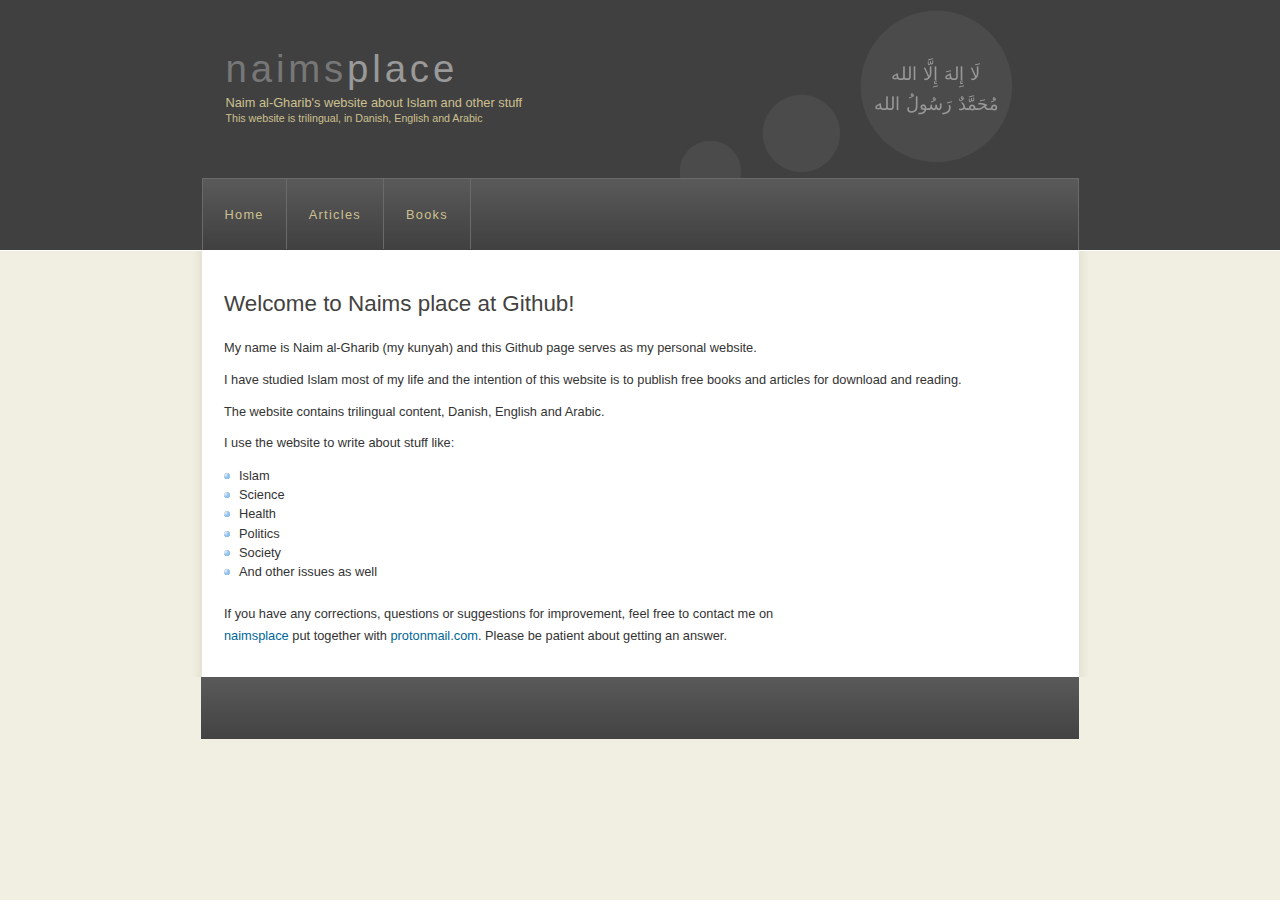
==== index.html @ 5d41afdc "Initial commit" ====
<!DOCTYPE HTML>
<html>

<head>
    <meta charset="utf-8">
    <link rel="stylesheet" href="style/style.css">
	<title>naimsplace</title>
</head>

<body>
    <div id="main">
        <div id="header">
            <div id="logo">
                <div id="logo_text">
	                <h1>naims<span class="logo_colour">place</span></h1>
                	<h2>Naim al-Gharib's website about Islam and other stuff<br><span class="smaller">This website is trilingual, in Danish, English and Arabic</span></h2>
                </div>
            </div>
            <div id="menubar">
                <ul id="menu">
                    <li><a href="https://naimsplace.github.io/">Home</a></li>
                    <li><a href="https://naimsplace.github.io/articles.html">Articles</a></li>
                    <li><a href="https://naimsplace.github.io/books.html">Books</a></li>
                </ul>
            </div>
        </div>
        <div id="site_content">
            <div id="content">
                <h1>Welcome to Naims place at Github!</h1>
                <p>My name is Naim al-Gharib (my kunyah) and this Github page serves as my personal website.</p>
                <p>I have studied Islam most of my life and the intention of this website is to publish free books and articles for download and reading.</p>
				<p>The website contains trilingual content, Danish, English and Arabic.</p>
                <p>I use the website to write about stuff like:</p>
                <ul>
					<li>Islam</li>
					<li>Science</li>
					<li>Health</li>
					<li>Politics</li>
					<li>Society</li>
					<li>And other issues as well</li>
                </ul>
                <p>If you have any corrections, questions or suggestions for improvement, feel free to contact me on <br><span style="color:#006699;">naimsplace</span> put together with <span style="color:#006699;">protonmail.com</span>. Please be patient about getting an answer.</p>
            </div>
        </div>
        <div id="footer">
        </div>
    </div>
</body>
</html>
---- style/style.css ----
html
{ height: 100%; }

*
{ margin: 0;
  padding: 0; }

body
{ font: normal .80em 'trebuchet ms', arial, sans-serif;
  background: #F0EFE2;
  color: #333; }

p
{ padding: 0 0 10px 0;
  line-height: 1.7em; }

img
{ border: 0; }

h1, h2, h3, h4, h5, h6 
{ font: normal 175% 'century gothic', arial, sans-serif;
  color: #43423F;
  margin: 0 0 15px 0;
  padding: 15px 0 5px 0; }

h2
{ font: normal 175% 'century gothic', arial, sans-serif;
  color: #A4AA04; }

h3
{ font: normal 155% 'century gothic', arial, sans-serif; }

h4, h5, h6
{ margin: 0;
  padding: 0 0 5px 0;
  font: normal 120% arial, sans-serif;
  color: #A4AA04; }

h5, h6
{ font: italic 95% arial, sans-serif;
  color: #000; }

h6
{ color: #362C20; }

a, a:hover
{ outline: none;
  text-decoration: underline;
  color: #006699; }

a:hover
{ text-decoration: none; }

blockquote
{ margin: 10px 0;
  padding: 10px 20px; }

ul
{ margin: 2px 0 22px 17px; }

ul li
{ list-style-type: circle;
  margin: 0 0 6px 0;
  padding: 0 0 4px 5px; }

ol
{ margin: 8px 0 22px 20px; }

ol li
{ margin: 0 0 11px 0; }

.smaller
{ font-size:smaller; }

.left
{ float: left;
  width: auto;
  margin-right: 10px; }

.right
{ float: right;
  width: auto;
  margin-left: 10px; }

.center
{ display: block;
  text-align: center;
  margin: 20px auto; }

#main, #logo, #menubar, #site_content, #footer
{ margin-left: auto; 
  margin-right: auto; }

#header
{ background: #404040;
  border-bottom: 1px solid #FFF;
  height: 250px; }

#logo
{ width: 829px;
  position: relative;
  height: 178px;
  background: url('/images/logo.png') no-repeat; }

#logo #logo_text
{ position: absolute;
  top: 25px;
  left: 0; }

#logo h1, #logo h2
{ font: normal 300% 'century gothic', arial, sans-serif;
  border-bottom: 0;
  text-transform: none;
  margin: 0; }

#logo_text h1, #logo_text h1 a, #logo_text h1 a:hover
{ padding: 22px 0 0 0;
  color: #777;
  letter-spacing: 0.1em;
  text-decoration: none; }

#logo_text h1 .logo_colour
{ color: #999; }

#logo_text h2
{ font-size: 100%;
  padding: 4px 0 0 0;
  color: #CDC090; }

#logo #bismi
{ position: absolute; 
  top: 60px;
  right: 60px; }

#logo #bismi p
{ text-align: center;
  margin-bottom:10px;
  padding: 0;
  line-height: 22px;
  font-size: x-large;
  color: #999; }

#menubar
{ width: 875px;
  height: 71px;
  padding: 0px 0 0 0px;
  border: 1px solid #6A6A6A;
  border-bottom: 0;
  background: #555 url('/images/menu.png') repeat-x; }

ul#menu
{ float: left;
  margin: 0; 
  padding: 0; }

ul#menu li
{ float: left;
  margin: 0px 0 0 0;
  padding: 0px 0 0 0px;
  list-style: none; }

ul#menu li a
{ letter-spacing: 0.1em;
  font: normal 100% 'trebuchet ms', arial;
  display: block; 
  float: left; 
  height: 38px;
  padding: 28px 22px 4px 22px;
  text-align: center;
  color: #CDC090;
/*   text-transform: uppercase; */
  text-decoration: none;
  border-right: 1px solid #6A6A6A;
  background: transparent; }

ul#menu li a:hover, ul#menu li.selected a, ul#menu li.selected a:hover
{ color: #FFF; }

#site_content
{ width: 845px;
  overflow: hidden;
  margin: 0 auto 0 auto;
  padding: 25px 20px 20px 33px;
  background: #FFF url('/images/content.png') repeat-y; }

.sidebar
{ float: right;
  width: 190px;
  padding: 0 15px 20px 15px; }

.sidebar ul
{ width: 178px; 
  padding: 4px 0 0 0; 
  margin: 4px 0 30px 0; }

.sidebar li
{ list-style: none; 
  padding: 0 0 7px 0; }

.sidebar li a, .sidebar li a:hover
{ padding: 0 0 0 35px;
  display: block;
  background: transparent url('/images/link.png') no-repeat left center; }

.sidebar li a.selected
{ color: #444; }

#content
{ text-align: left;
  padding: 0; }

#content ul
{ margin: 2px 0 22px 0px; }

#content ul li
{ list-style-type: none;
  background: url('/images/bullet.png') no-repeat;
  margin: 0;
  padding: 0 0 0 15px;
  line-height: 1.5em; }

#footer
{ width: 878px;
  font: normal 100% "lucida sans unicode";
  height: 33px;
  padding: 24px 0 5px 0;
  text-align: center; 
  background: #555 url('/images/menu.png') repeat-x;
  color: #CDC090;
  text-transform: uppercase;
  letter-spacing: 0.1em; }

#footer a
{ color: #FFF;
  text-decoration: none; }

#footer a:hover
{ color: #CDC090;
  text-decoration: none; }

.search
{ color: #5D5D5D; 
  border: 1px solid #BBB; 
  width: 134px; 
  padding: 4px; 
  font: 100% arial, sans-serif; }

.form_settings
{ margin: 15px 0 0 0; }

.form_settings p
{ padding: 0 0 4px 0; }

.form_settings span
{ float: left; 
  width: 200px; 
  text-align: left; }

.form_settings input, .form_settings textarea
{ padding: 5px; 
  width: 299px; 
  font: 100% arial; 
  border: 1px solid #E5E5DB; 
  background: #FFF; 
  color: #47433F; }

.form_settings .submit
{ font: 100% arial; 
  border: 1px solid; 
  width: 99px; 
  margin: 0 0 0 212px; 
  height: 33px;
  padding: 2px 0 3px 0;
  cursor: pointer; 
  background: #3B3B3B; 
  color: #FFF; }

.form_settings textarea, .form_settings select
{ font: 100% arial; 
  width: 299px; }

.form_settings select
{ width: 310px; }

.form_settings .checkbox
{ margin: 4px 0; 
  padding: 0; 
  width: 14px;
  border: 0;
  background: none; }

.separator
{ width: 100%;
  height: 0;
  border-top: 1px solid #D9D5CF;
  border-bottom: 1px solid #FFF;
  margin: 0 0 20px 0; }

table.books
{ margin: 10px 0 30px 0; }

table.books tr th.books, table.books tr td.books
{ background: #3B3B3B;
  color: #FFF;
  padding: 7px 4px;
  text-align: left; }

table.books tr td.books
{ background: #F4F4EE;
  color: #47433F;
  border-top: 1px solid #FFF; }
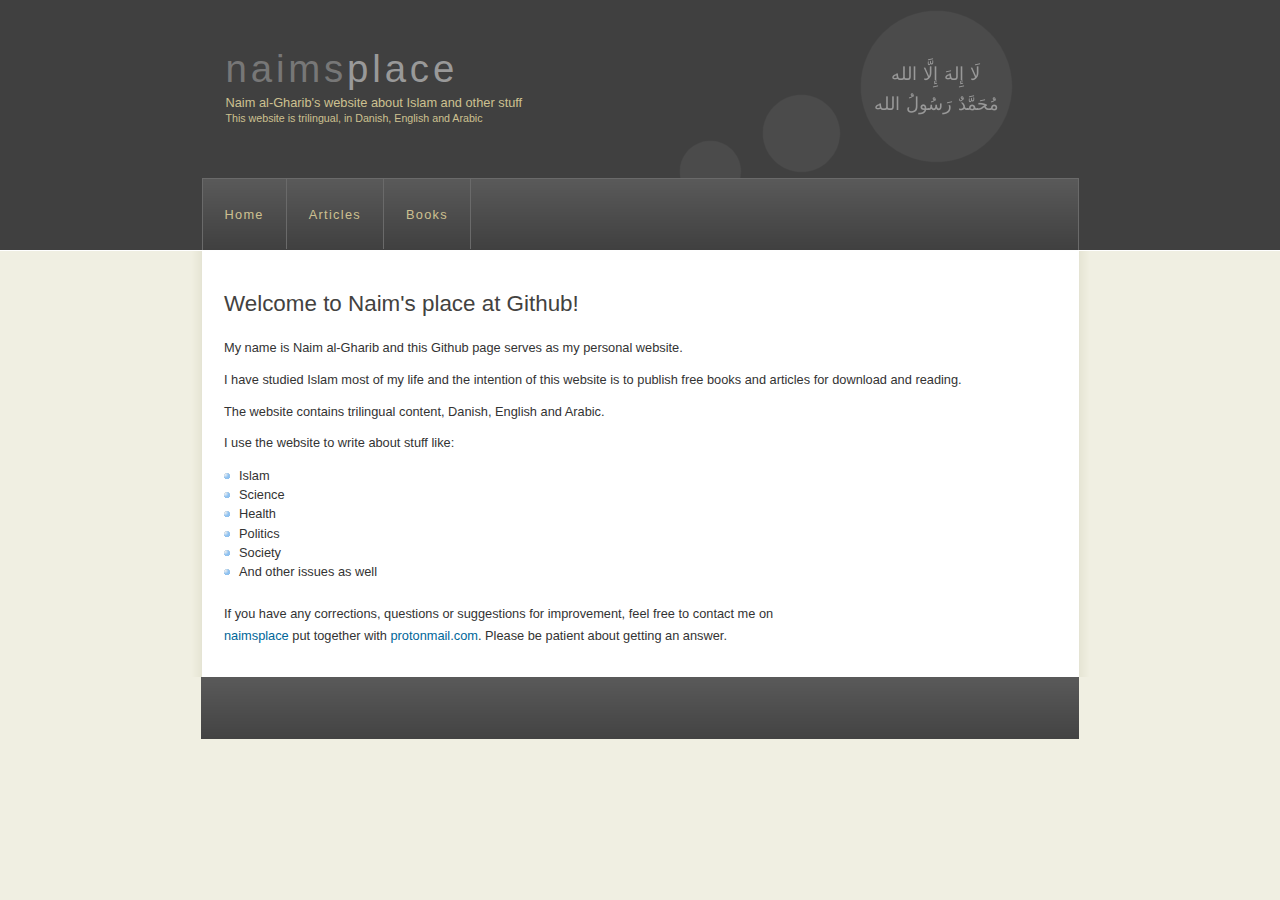
==== commit a3339609: "Repo reset" ====
--- a/index.html
+++ b/index.html
@@ -4,7 +4,7 @@
 <head>
     <meta charset="utf-8">
     <link rel="stylesheet" href="style/style.css">
-	<title>naimsplace</title>
+	<title>Naim's place</title>
 </head>
 
 <body>
@@ -26,8 +26,8 @@
         </div>
         <div id="site_content">
             <div id="content">
-                <h1>Welcome to Naims place at Github!</h1>
-                <p>My name is Naim al-Gharib (my kunyah) and this Github page serves as my personal website.</p>
+                <h1>Welcome to Naim's place at Github!</h1>
+                <p>My name is Naim al-Gharib and this Github page serves as my personal website.</p>
                 <p>I have studied Islam most of my life and the intention of this website is to publish free books and articles for download and reading.</p>
 				<p>The website contains trilingual content, Danish, English and Arabic.</p>
                 <p>I use the website to write about stuff like:</p>
